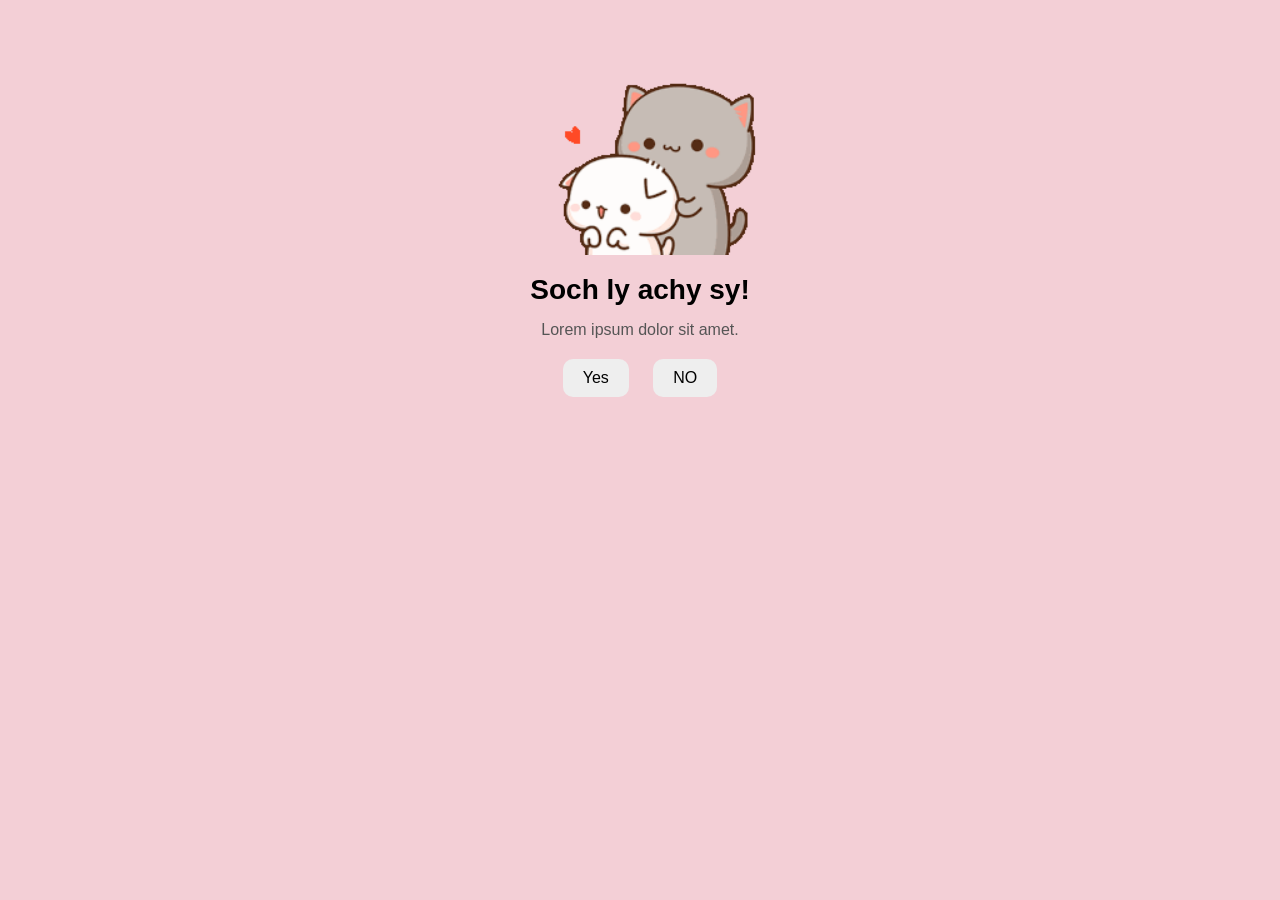
==== no1.html @ 50e35db0 "first commit" ====
<!DOCTYPE html>
<html lang="en">

<head>
    <meta charset="UTF-8">
    <meta name="viewport" content="width=device-width, initial-scale=1.0">
    <title>Say yes 😘</title>

    <link rel="stylesheet" href="./style.css" />
</head>

<body>

    <div class="container">
      <div class="sticker-container">
   <img src="peach-goma.gif" alt="Sticker">
        <h1>Soch ly achy sy!</h1>
        <p>Lorem ipsum dolor sit amet.</p>

        <div class="btn">
            <a href="yes.html">Yes</a>
            <a href="no2.html">NO</a>
        </div>

    </div>
     <script src="./script.js"></script>
</body>

</html>
---- style.css ----
* {
    margin: 0;
    padding: 0;
    box-sizing: border-box;
    font-family: sans-serif;
}

body {
    margin: 0;
    padding: 0;
    background-color: #f3cfd6;
    font-family: Arial, sans-serif;
    text-align: center;
}

.container {
    max-width: 400px;
    margin: 50px auto;
}

.sticker-container img {
    width: 250px;
}

h1 {
    font-size: 28px;
    margin: 15px 0;
}

p {
    color: #555;
}

.btn {
    margin-top: 20px;
}

.btn a {
    text-decoration: none;
    background: #eee;
    padding: 10px 20px;
    margin: 0 10px;
    border-radius: 10px;
    color: black;
    display: inline-block;
}
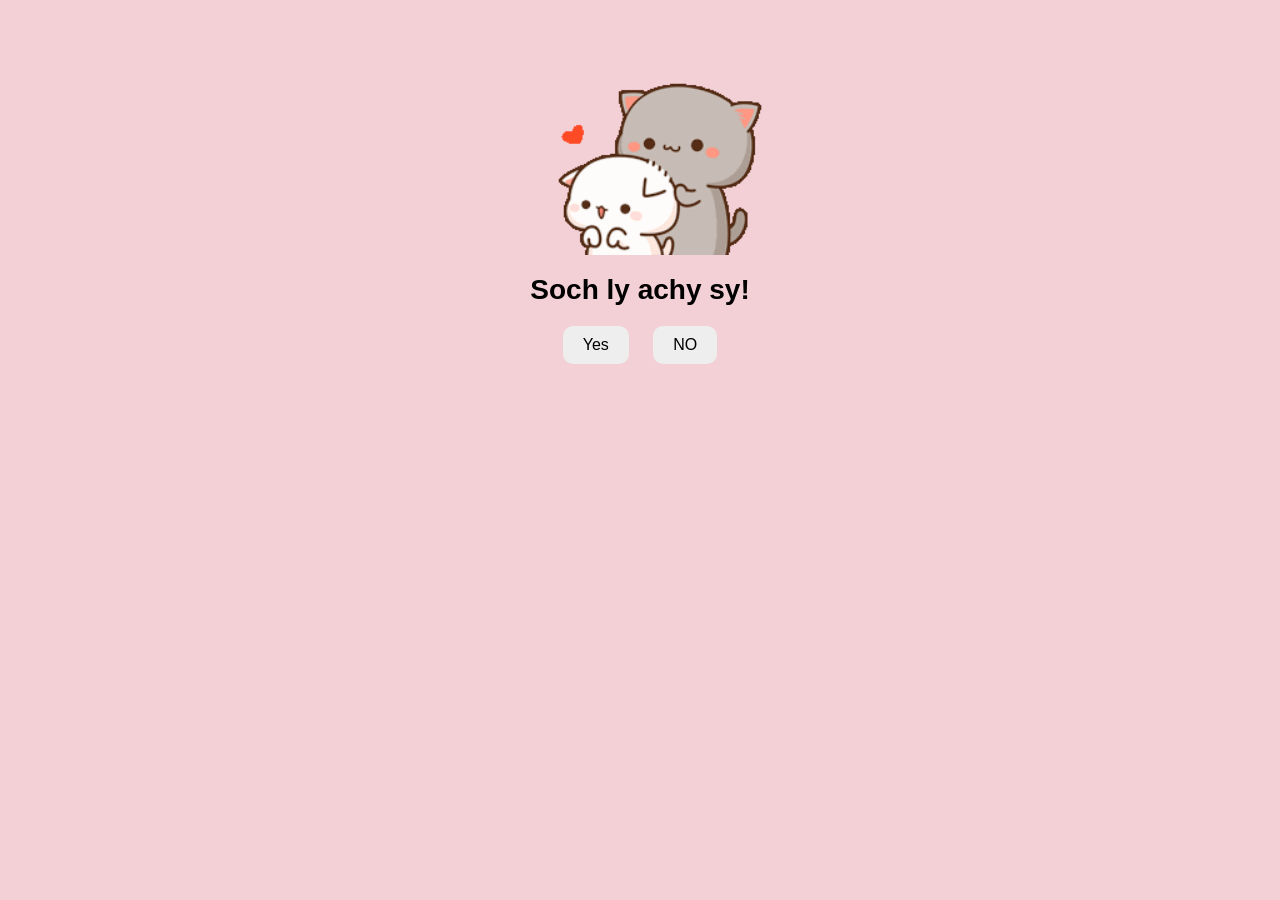
==== commit efe4855a: "dawoodi" ====
--- a/no1.html
+++ b/no1.html
@@ -15,7 +15,6 @@
       <div class="sticker-container">
    <img src="peach-goma.gif" alt="Sticker">
         <h1>Soch ly achy sy!</h1>
-        <p>Lorem ipsum dolor sit amet.</p>
 
         <div class="btn">
             <a href="yes.html">Yes</a>
--- a/style.css
+++ b/style.css
@@ -43,4 +43,47 @@
     border-radius: 10px;
     color: black;
     display: inline-block;
+}
+.help-box{
+    position:fixed;
+    bottom:60px;
+    right:20px;
+    display:flex;
+    align-items:center;
+    gap:6px;
+}
+
+/* text */
+.help-text{
+    font-size:14px;
+    color:#8b5e3c;
+    font-weight:bold;
+}
+
+/* animated hand */
+.arrow{
+    font-size:18px;
+    animation:point 1s infinite;
+}
+
+@keyframes point{
+    0%{transform:translateX(0);}
+    50%{transform:translateX(-5px);}
+    100%{transform:translateX(0);}
+}
+
+/* mail icon */
+.mail-icon{
+    font-size:26px;
+    background:#f8c8dc;
+    border:2px solid #8b5e3c;
+    border-radius:50%;
+    padding:8px;
+    cursor:pointer;
+    box-shadow:0 4px 10px rgba(0,0,0,0.25);
+    transition:0.3s;
+}
+
+.mail-icon:hover{
+    transform:scale(1.1);
 }
